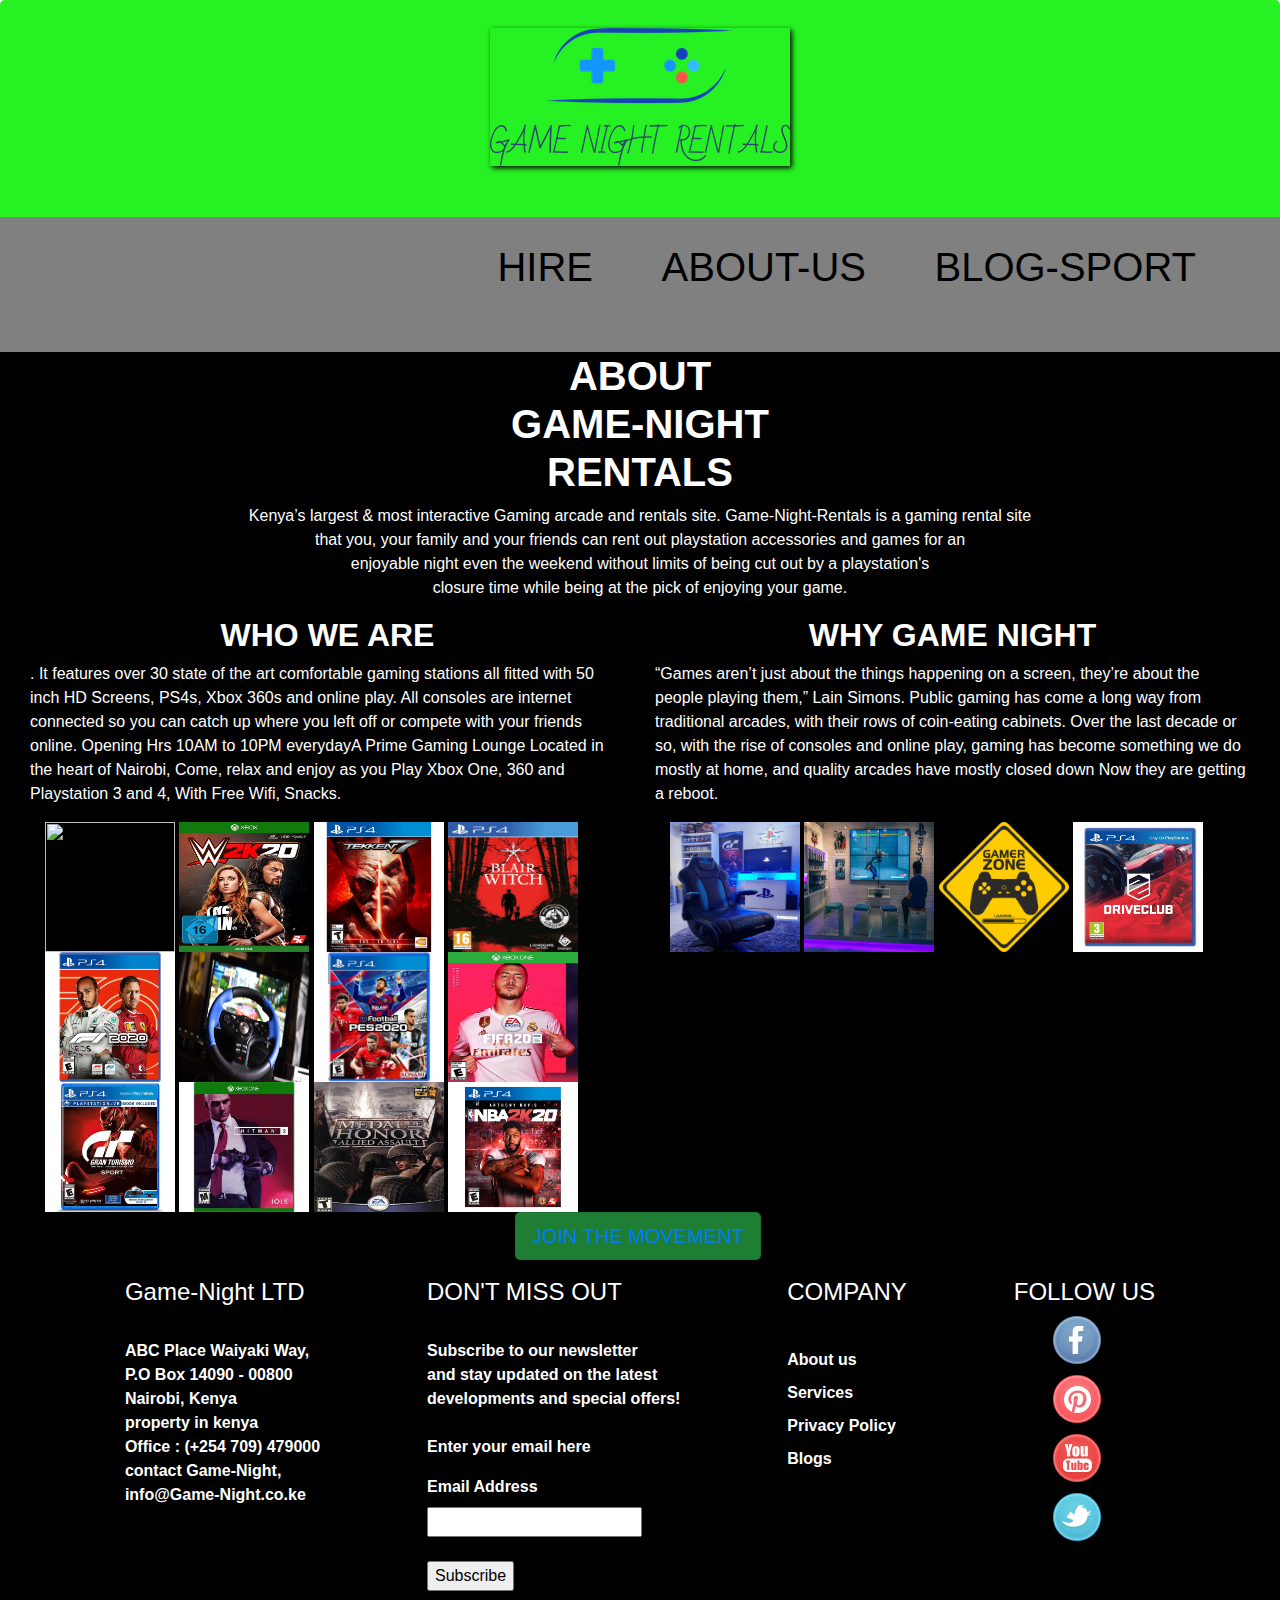
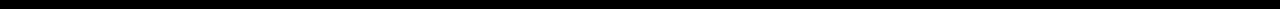
==== about-us.html @ 68f16fcf "Merge pull request #7 from Sonray/ft-aboutus" ====
<!DOCTYPE html>
<html lang="en">

<head>
    <meta charset="UTF-8">
    <meta name="viewport" content="width=device-width, initial-scale=1.0">
    <link rel="stylesheet" href="./css/css/bootstrap.css">
    <link rel="stylesheet" href="./css/about-us.css">
    <link rel="stylesheet" href="./css/styles.css">
    <title>About Us</title>
</head>

<body>
    <div class="jumbotron">
        <img src="./images/game-night/GAME NIGHT RENTALS_free-file.png" alt="game night logo">
    </div>
    <div class="navigation navbar-nav nav-item">
        <div class="nav-bar">
            <a href="hire.html">HIRE</a>
            <a href="#">ABOUT-US</a>
            <a href="#">BLOG-SPORT</a>
        </div>
    </div>

    <div class="body container-fluid">
        <h1 class="text-center text-uppercase">about<br>game-night<br>rentals</h1>
        <p class="text-center">Kenya’s largest & most interactive Gaming arcade and rentals site. Game-Night-Rentals is a gaming rental site <br>that you, your family and your friends can rent out playstation accessories and games for an<br> enjoyable night even the weekend
            without limits of being cut out by a playstation's<br> closure time while being at the pick of enjoying your game.</p>
        <div class="advert container-fluid">
            <div class="row">
                <div class="col-md-6 container-fluid">
                    <h2 class="text-center text-uppercase">who we are</h2>
                    <p>. It features over 30 state of the art comfortable gaming stations all fitted with 50 inch HD Screens, PS4s, Xbox 360s and online play. All consoles are internet connected so you can catch up where you left off or compete with your
                        friends online. Opening Hrs 10AM to 10PM everydayA Prime Gaming Lounge Located in the heart of Nairobi, Come, relax and enjoy as you Play Xbox One, 360 and Playstation 3 and 4, With Free Wifi, Snacks.</p>
                    <div class="container-fluid mypea">
                        <div class="imagery">
                            <img src="./images/aboutus-images/The Last of Us _ Part II PS4 £39_99 - Frugal Gaming.jpeg Last of Us _ Part II PS4 £39_99 - Frugal Gaming.jpeg" alt="">
                            <img src="./images/aboutus-images/2K WWE 2K20 Xbox One, 2K lädt die Spieler dazu ein, ab dem 22_ Oktober mit WWE 2K20 in den Ring zu steigen online kaufen _ OTTO.jpeg" alt="">
                            <img src="./images/aboutus-images/Tekken 7 - PlayStation 4.jpeg" alt="">
                            <img src="./images/aboutus-images/Blair Witch PS4 Game.jpeg" alt="">
                        </div>
                        <div class="imagery">
                            <img src="./images/aboutus-images/F1 2020 Standard Edition - PlayStation 4.jpeg" alt="">
                            <img src="./images/aboutus-images/drivingwheel-3650397_1920.jpg" alt="">
                            <img src="./images/aboutus-images/eFootball Pro Evolution Soccer 2020 - PS4.jpeg" alt="">
                            <img src="./images/aboutus-images/FIFA 20 Standard Edition - Xbox One [Digital].jpeg" alt="">
                        </div>
                        <div class="imagery">
                            <img src="./images/aboutus-images/Gran Turismo Sport - VR Mode Included - PlayStation 4 (PlayStation Hits).jpeg" alt="">
                            <img src="./images/aboutus-images/Hitman 2 Standard Edition - Xbox One.jpeg" alt="">
                            <img src="./images/aboutus-images/Medal of Honor_ Allied Assault Full PC Game Free Download.jpeg" alt="">
                            <img src="./images/aboutus-images/NBA 2K20 - PlayStation 4.jpeg" alt="">
                        </div>
                    </div>
                </div>
                <div class="col-md-6">
                    <h2 class="text-center text-uppercase">why game night</h2>
                    <p>“Games aren’t just about the things happening on a screen, they’re about the people playing them,” Lain Simons. Public gaming has come a long way from traditional arcades, with their rows of coin-eating cabinets. Over the last decade
                        or so, with the rise of consoles and online play, gaming has become something we do mostly at home, and quality arcades have mostly closed down Now they are getting a reboot.</p>
                    <div class="container-fluid mypea">
                        <div class="imagery">
                            <img src="./images/aboutus-images/Playstation Gamer Room.jpeg" alt="">
                            <img src="./images/aboutus-images/playstation-2597209_1920.jpg" alt="">
                            <img src="./images/aboutus-images/signal-3655575_1280.png" alt="">
                            <img src="./images/aboutus-images/Gaming Deals UK on Twitter.jpeg" alt="">
                        </div>
                    </div>
                </div>
            </div>
        </div>
        <button class="btn btn-success btn-lg active text-uppercase"><a href="index.html" aria-pressed="true">join the movement</a></button>
    </div>

    <footer>

        <div class="limited">
            <h4>Game-Night LTD</h4><br>
            <p id="p-limited">
                ABC Place Waiyaki Way, <br> P.O Box 14090 - 00800 <br> Nairobi, Kenya <br> property in kenya <br> Office : (+254 709) 479000 <br> contact Game-Night, <br> info@Game-Night.co.ke <br>
            </p>
        </div>

        <div class="subscribe">
            <h4>DON'T MISS OUT</h4><br>
            <p>
                Subscribe to our newsletter <br> and stay updated on the latest <br> developments and special offers! <br><br> Enter your email here <br>
            </p>
            <!-- Begin Mailchimp Signup Form -->
            <div id="mc_embed_signup">
                <form action="https://gmail.us17.list-manage.com/subscribe/post?u=332412aac45a71cc660298ff5&amp;id=6ebd4e3f64" method="post" id="mc-embedded-subscribe-form" name="mc-embedded-subscribe-form" class="validate" target="_blank" novalidate>
                    <div id="mc_embed_signup_scroll">
                        <div class="mc-field-group">
                            <label for="mce-EMAIL">Email Address
                            </label><br>
                            <input type="email" value="" name="EMAIL" class="required email" id="mce-EMAIL">
                        </div><br>
                        <div id="mce-responses" class="clear">
                            <div class="response" id="mce-error-response" style="display:none"></div>
                            <div class="response" id="mce-success-response" style="display:none"></div>
                        </div>
                        <!-- real people should not fill this in and expect good things - do not remove this or risk form bot signups-->
                        <div style="position: absolute; left: -5000px;" aria-hidden="true"><input type="text" name="b_332412aac45a71cc660298ff5_6ebd4e3f64" tabindex="-1" value=""></div>
                        <div class="clear"><input type="submit" value="Subscribe" name="subscribe" id="mc-embedded-subscribe" class="button"></div>
                    </div>
                </form>
            </div>

            <!--End mc_embed_signup-->

        </div>

        <div class="company">
            <h4>COMPANY</h4><br>
            <nav id="foot-nav">
                <a href="#">About us</a>
                <a href="#">Services</a>
                <a href="#">Privacy Policy</a>
                <a href="#">Blogs</a>
            </nav>
        </div>

        <div class="socials">
            <h4>FOLLOW US</h4>
            <div id="social-media">
                <a href="#"><img src="./images/social-media/facebook.png" alt="facebook"></a>
                <a href="#"><img src="./images/social-media/pinterest.png" alt="pinterest"></a>
                <a href="#"><img src="./images/social-media/you_tube.png" alt="you-tube"></a>
                <a href="#"><img src="./images/social-media/twitter.png" alt="twitter"></a>
            </div>
        </div>
    </footer>
</body>

</html>
---- css/about-us.css ----
.body {
    background-color: black;
    color: white;
}

.imagery img {
    height: 130px;
    width: 130px;
}

button {
    cursor: pointer;
    margin-left: 40%;
    color: white !important;
}

button a:hover {
    color: black;
}

.imagery2 img {
    height: 260px;
    width: 500px;
}

h1,
h2 {
    font-weight: 700;
}
---- css/styles.css ----
.jumbotron{
    text-align: center;background-color:#26F122;
}
.jumbotron img{
    margin-top: -4vh;
    font-size: 80px;
    font-weight: 1000;
    box-shadow: 2px 2px 5px black;
}
.navigation{
    text-align: right;
    background-color: grey;
    margin-top: -5vh;
    height: 15vh;
    padding: 20px;
}
.nav-bar a{
    margin-right: 5vw;
    font-size: 40px;
    font-weight: 1000px;
    color: black;
}
.nav-bar a:hover{
    text-decoration: none;
    background-color: green;
    color: white;
}
footer{
    display: flex;
    padding: 2vh;
    font-weight: 800;
    justify-content: space-evenly;
    background-color: black;
    color: white;
}
#foot-nav a, .socials #social-media img{
    display: block;
    color: white;
    margin-top: 1vh;
}
#social-media img{
    margin-left: 3vw;
}
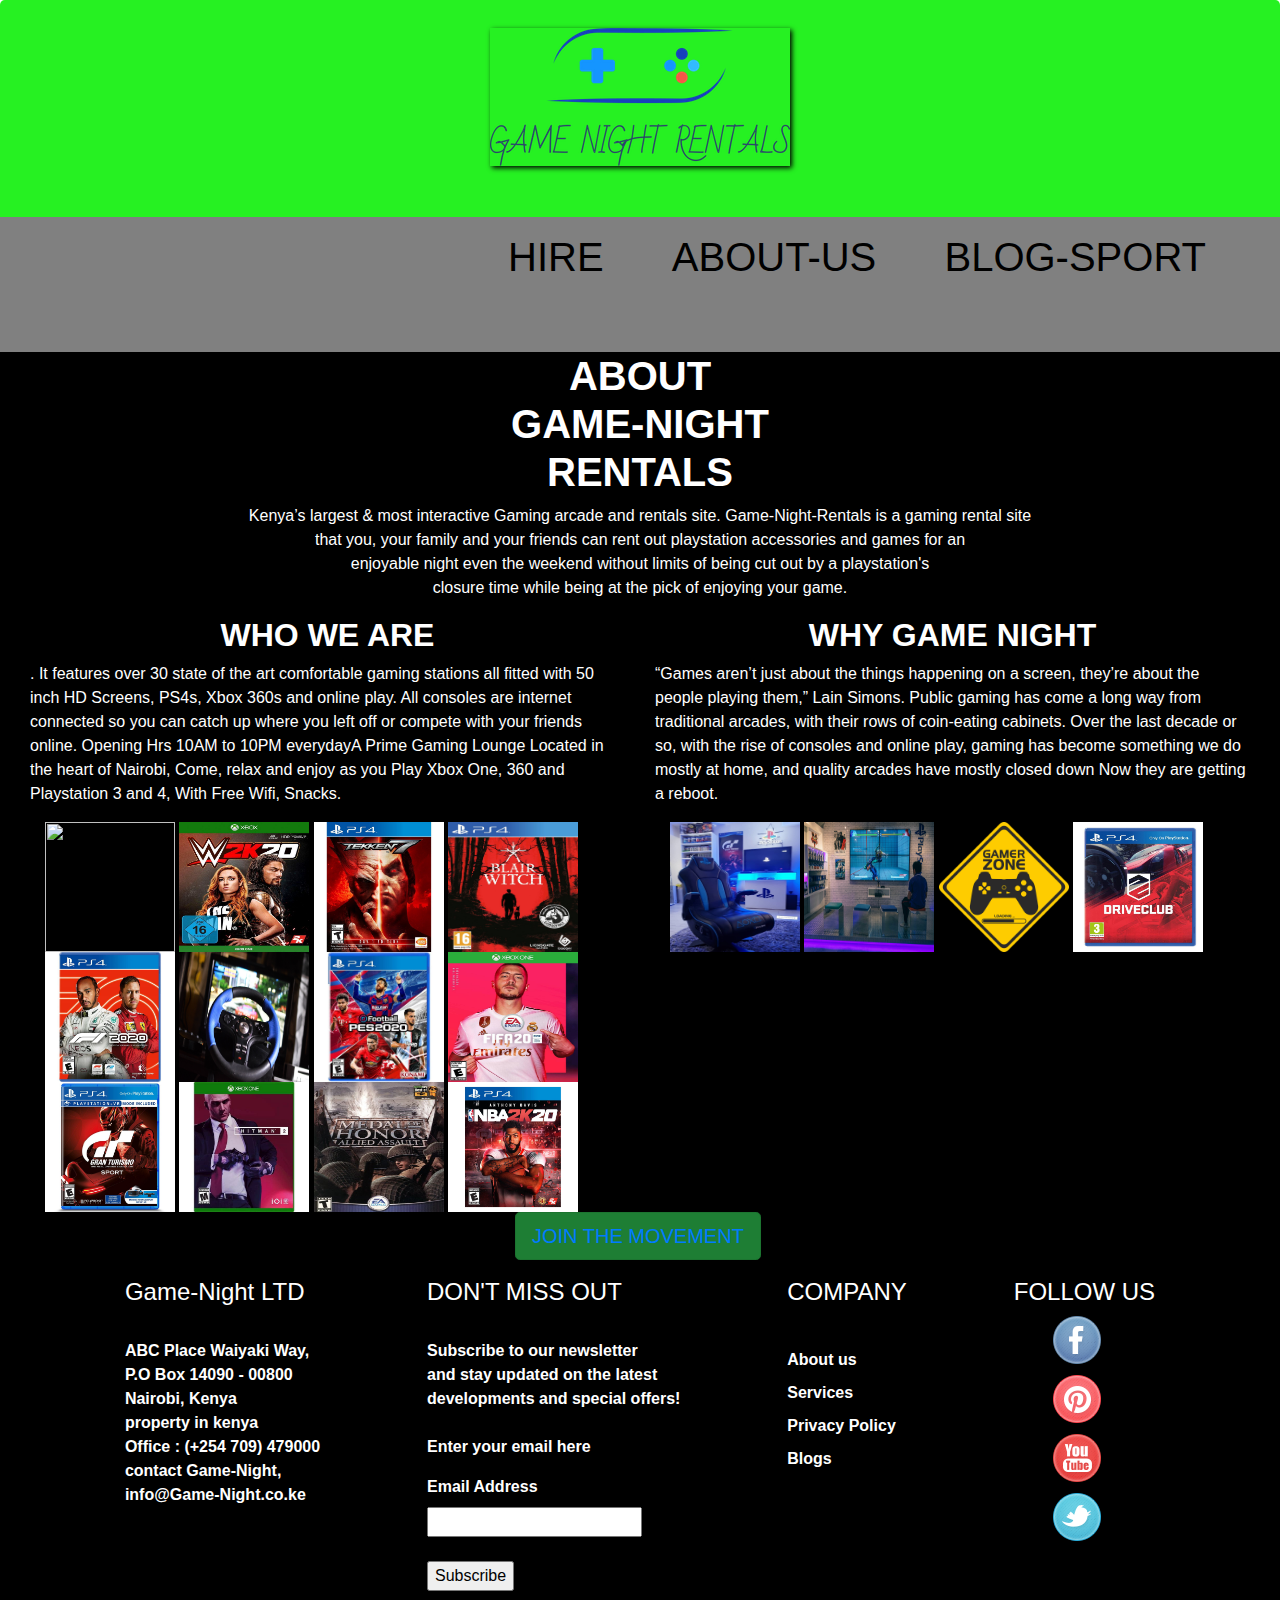
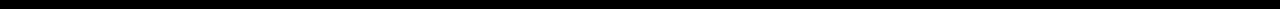
==== commit 3b516237: "made overall changes" ====
--- a/about-us.html
+++ b/about-us.html
@@ -17,8 +17,8 @@
     <div class="navigation navbar-nav nav-item">
         <div class="nav-bar">
             <a href="hire.html">HIRE</a>
-            <a href="#">ABOUT-US</a>
-            <a href="#">BLOG-SPORT</a>
+            <a href="about-us.html">ABOUT-US</a>
+            <a href="blog.html">BLOG-SPORT</a>
         </div>
     </div>
 
@@ -112,10 +112,10 @@
         <div class="company">
             <h4>COMPANY</h4><br>
             <nav id="foot-nav">
-                <a href="#">About us</a>
-                <a href="#">Services</a>
-                <a href="#">Privacy Policy</a>
-                <a href="#">Blogs</a>
+                <a href="about-us.html">About us</a>
+                <a href="hire.html">Services</a>
+                <a href="terms.html">Privacy Policy</a>
+                <a href="blog.html">Blogs</a>
             </nav>
         </div>
 
--- a/css/styles.css
+++ b/css/styles.css
@@ -12,7 +12,8 @@
     background-color: grey;
     margin-top: -5vh;
     height: 15vh;
-    padding: 20px;
+    padding:10px;
+    font-size: 15px;
 }
 .nav-bar a{
     margin-right: 5vw;
